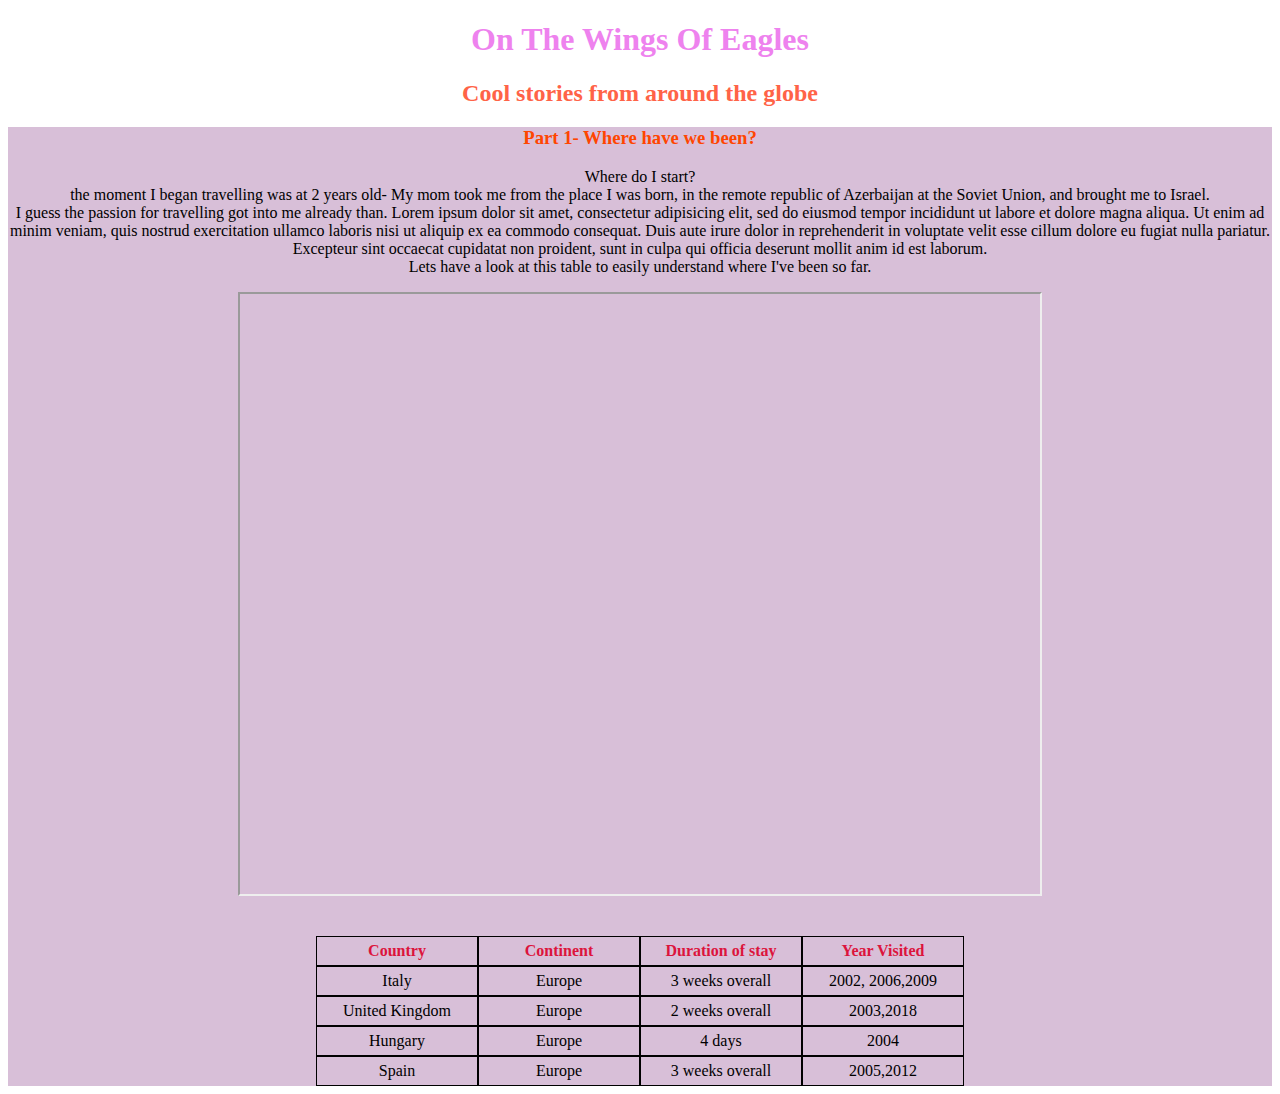
==== index.html @ e112dc9f "first upload" ====
<!DOCTYPE html>
<html lang="en">
<head>
    <meta charset="UTF-8">
    <meta http-equiv="X-UA-Compatible" content="IE=edge">
    <meta name="viewport" content="width=device-width, initial-scale=1.0">
    <title>On The Wings Of Eagles</title>
    <link rel="stylesheet" href="style.css">
</head>
<body>
    <h1>On The Wings Of Eagles</h1>
    <h2>Cool stories from around the globe</h2>
    <div class="part1">
    <h3>Part 1- Where have we been?</h3>
<p>Where do I start? <br> the moment I began travelling was at 2 years old- My mom took me from the place I was born, in the remote republic of Azerbaijan at the Soviet Union, and brought me to Israel.
    <br>
    I guess the passion for travelling got into me already than. 
  Lorem ipsum dolor sit amet, consectetur adipisicing elit, sed do eiusmod
  tempor incididunt ut labore et dolore magna aliqua. Ut enim ad minim veniam,
  quis nostrud exercitation ullamco laboris nisi ut aliquip ex ea commodo
  consequat. Duis aute irure dolor in reprehenderit in voluptate velit esse
  cillum dolore eu fugiat nulla pariatur. Excepteur sint occaecat cupidatat non
  proident, sunt in culpa qui officia deserunt mollit anim id est laborum.
<br>
Lets have a look at this table to easily understand where I've been so far.
</p>
<iframe src="https://www.google.com/maps/d/embed?mid=1BquC0st9u-jws1110vDRJs9ypOWjaSgJ&ehbc=2E312F" width="800" height="600" style="text-align: center;"></iframe>
<br><br><br>
<table class="countries">
    <tr>
        <th>Country</th>
        <th>Continent</th>
        <th>Duration of stay</th>
        <th>Year Visited</th>
    </tr>
    <tr>
        <td>Italy</td>
        <td>Europe</td>
        <td>3 weeks overall</td>
        <td>2002, 2006,2009</td>
    </tr>
    <tr>
        <td>United Kingdom</td>
        <td>Europe</td>
        <td>2 weeks overall</td>
        <td>2003,2018</td>
    </tr>
    <tr>
        <td>Hungary</td>
        <td>Europe</td>
        <td>4 days</td>
        <td>2004</td>
    </tr>
       <tr>
        <td>Spain</td>
        <td>Europe</td>
        <td>3 weeks overall</td>
        <td>2005,2012</td>
    </tr>
</table>
</div>
</body>
</html>
---- style.css ----
h1 {
    color: violet;
    position: relative;
    text-align: center;
}

h2{
    color: tomato;
    position: relative;
    text-align: center;
}

h3{
    color: orangered;
    position: relative;
    text-align: center;
}


.part1{
    background-color: thistle;
    align-items: center;
    text-align: center;
}

.countries{
    margin-left: auto;
    margin-right: auto;
    font-weight: lighter;
    border-collapse: separate;
    border-spacing: 0.15px;
}

th{
    color: crimson;
}
th,
td {
  width: 150px;
  text-align: center;
  border: 1px solid black;
  padding: 5px;
}
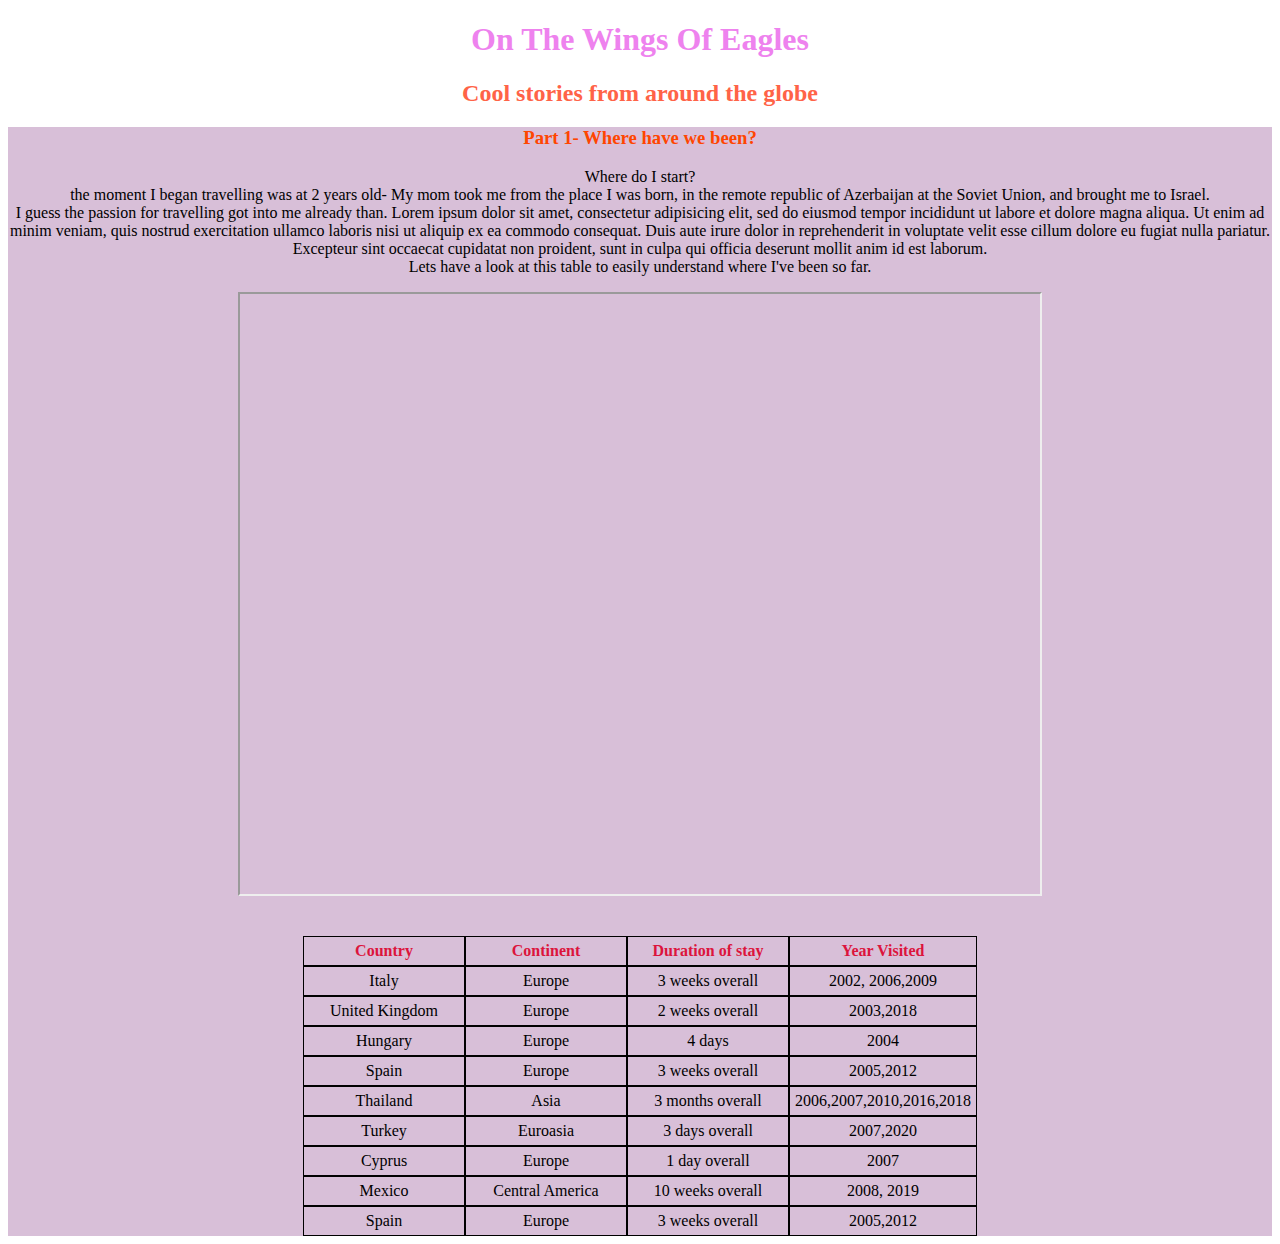
==== commit 35e69899: "Update index.html" ====
--- a/index.html
+++ b/index.html
@@ -57,6 +57,39 @@
         <td>3 weeks overall</td>
         <td>2005,2012</td>
     </tr>
+        <tr>
+        <td>Thailand</td>
+        <td>Asia</td>
+        <td>3 months overall</td>
+        <td>2006,2007,2010,2016,2018</td>
+    </tr>
+
+    <tr>
+        <td>Turkey</td>
+        <td>Euroasia</td>
+        <td>3 days overall</td>
+        <td>2007,2020</td>
+    </tr>
+
+        <tr>
+        <td>Cyprus</td>
+        <td>Europe</td>
+        <td>1 day overall</td>
+        <td>2007</td>
+    </tr>
+    <tr>
+        <td>Mexico</td>
+        <td>Central America</td>
+        <td>10 weeks overall</td>
+        <td>2008, 2019</td>
+    </tr>
+
+        <tr>
+        <td>Spain</td>
+        <td>Europe</td>
+        <td>3 weeks overall</td>
+        <td>2005,2012</td>
+    </tr>
 </table>
 </div>
 </body>
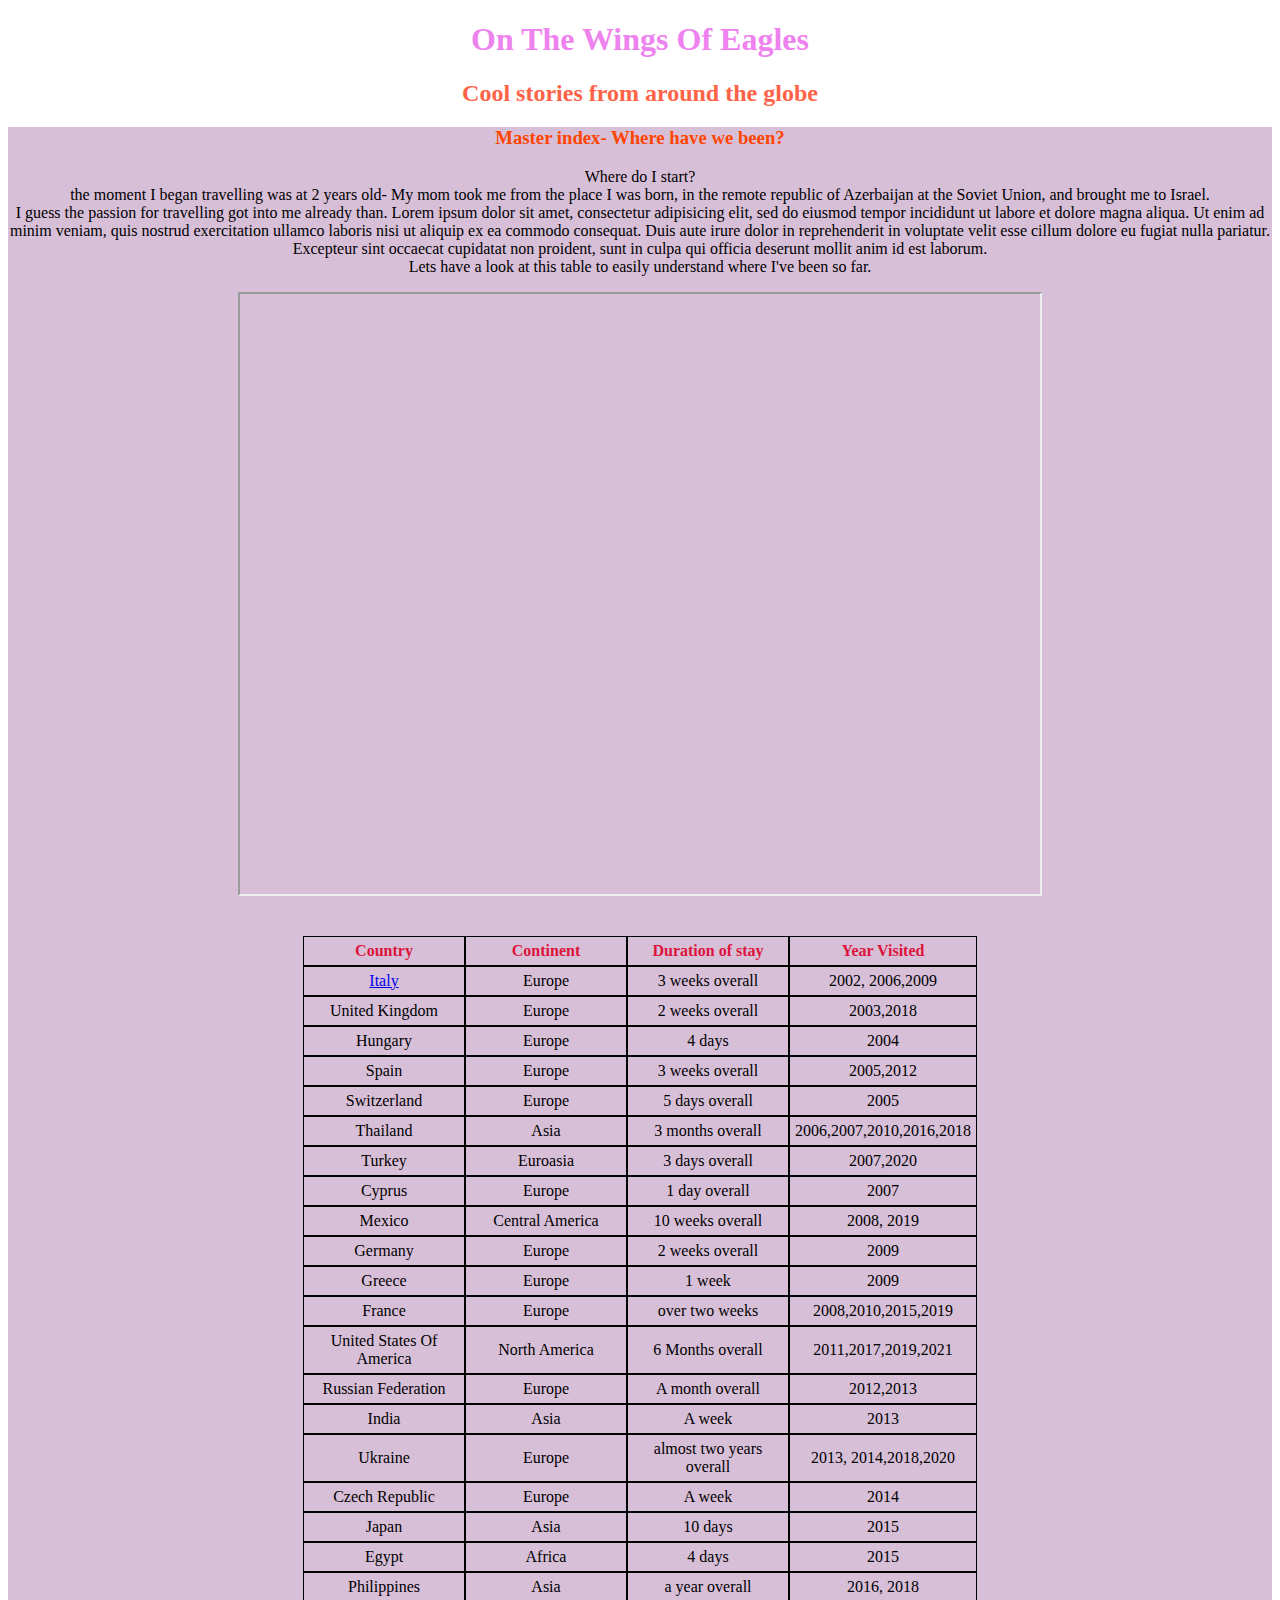
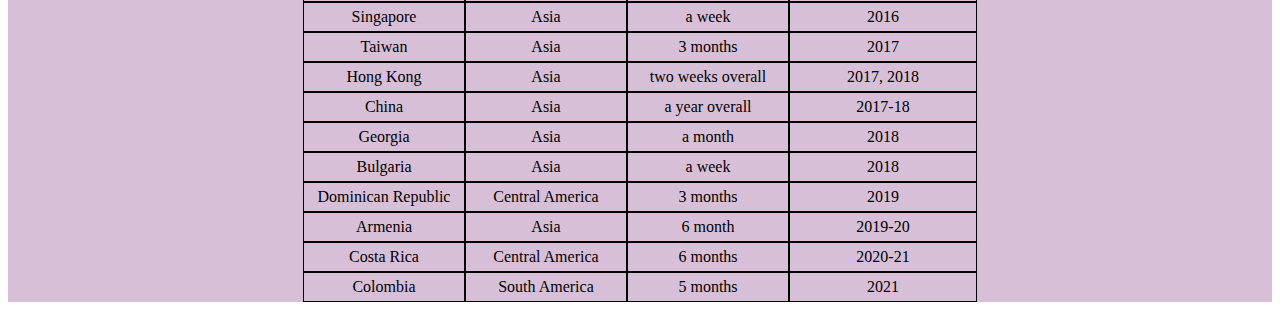
==== commit 479da48e: "new countries" ====
--- a/index.html
+++ b/index.html
@@ -11,7 +11,7 @@
     <h1>On The Wings Of Eagles</h1>
     <h2>Cool stories from around the globe</h2>
     <div class="part1">
-    <h3>Part 1- Where have we been?</h3>
+    <h3>Master index- Where have we been?</h3>
 <p>Where do I start? <br> the moment I began travelling was at 2 years old- My mom took me from the place I was born, in the remote republic of Azerbaijan at the Soviet Union, and brought me to Israel.
     <br>
     I guess the passion for travelling got into me already than. 
@@ -34,7 +34,7 @@
         <th>Year Visited</th>
     </tr>
     <tr>
-        <td>Italy</td>
+        <td><a href="italy.html">Italy</a></td>
         <td>Europe</td>
         <td>3 weeks overall</td>
         <td>2002, 2006,2009</td>
@@ -56,6 +56,12 @@
         <td>Europe</td>
         <td>3 weeks overall</td>
         <td>2005,2012</td>
+    </tr>
+    <tr>
+        <td>Switzerland</td>
+        <td>Europe</td>
+        <td>5 days overall</td>
+        <td>2005</td>
     </tr>
         <tr>
         <td>Thailand</td>
@@ -85,11 +91,166 @@
     </tr>
 
         <tr>
-        <td>Spain</td>
-        <td>Europe</td>
-        <td>3 weeks overall</td>
-        <td>2005,2012</td>
-    </tr>
+        <td>Germany</td>
+        <td>Europe</td>
+        <td>2 weeks overall</td>
+        <td>2009</td>
+
+</tr>
+   <tr>
+        <td>Greece</td>
+        <td>Europe</td>
+        <td>1 week</td>
+        <td>2009</td>
+
+</tr>
+<tr>
+    <td>France</td>
+    <td>Europe</td>
+    <td>over two weeks</td>
+    <td>2008,2010,2015,2019</td>
+</tr>
+<tr>
+        <td>United States Of America</td>
+        <td>North America</td>
+        <td>6 Months overall</td>
+        <td>2011,2017,2019,2021</td>
+    </tr>
+
+ <tr>
+     <td>Russian Federation</td>
+     <td>Europe</td>
+     <td>A month overall</td>
+     <td>2012,2013</td>
+ </tr>
+
+ <tr>
+     <td>India</td>
+     <td>Asia</td>
+     <td>A week</td>
+     <td>2013</td>
+ </tr>
+
+<tr>
+    <td>Ukraine</td>
+    <td>Europe</td>
+    <td>almost two years overall</td>
+    <td>2013, 2014,2018,2020</td>
+</tr>
+
+
+ <tr>
+     <td>Czech Republic</td>
+     <td>Europe</td>
+     <td>A week</td>
+     <td>2014</td>
+ </tr>
+
+<tr>
+    <td>Japan</td>
+    <td>Asia</td>
+    <td>10 days</td>
+    <td>2015</td>
+</tr>
+
+<tr>
+    <td>Egypt</td>
+    <td>Africa</td>
+    <td>4 days</td>
+    <td>2015</td>
+</tr>
+
+<tr>
+    <td>Philippines</td>
+    <td>Asia</td>
+    <td>a year overall</td>
+    <td>2016, 2018</td>
+</tr>
+
+<tr>
+    <td>Singapore</td>
+    <td>Asia</td>
+    <td>a week</td>
+    <td>2016</td>
+</tr>
+
+<tr>
+    <td>Taiwan</td>
+    <td>Asia</td>
+    <td>3 months</td>
+    <td>2017</td>
+</tr>
+
+<tr>
+    <td>Hong Kong</td>
+    <td>Asia</td>
+    <td>two weeks overall</td>
+    <td>2017, 2018</td>
+</tr>
+
+<tr>
+    <td>China</td>
+    <td>Asia</td>
+    <td>a year overall</td>
+    <td>2017-18</td>
+</tr>
+
+<tr>
+    <td>Georgia</td>
+    <td>Asia</td>
+    <td>a month</td>
+    <td> 2018</td>
+</tr>
+
+<tr>
+    <td>Bulgaria</td>
+    <td>Asia</td>
+    <td>a week</td>
+    <td> 2018</td>
+</tr>
+
+
+<tr>
+    <td>Dominican Republic</td>
+    <td>Central America</td>
+    <td>3 months</td>
+    <td> 2019</td>
+</tr>
+
+<tr>
+    <td>Armenia</td>
+    <td>Asia</td>
+    <td>6 month</td>
+    <td> 2019-20</td>
+</tr>
+
+<tr>
+    <td>Costa Rica</td>
+    <td>Central America</td>
+    <td>6 months</td>
+    <td> 2020-21</td>
+</tr>
+
+<tr>
+    <td>Colombia</td>
+    <td>South America</td>
+    <td>5 months</td>
+    <td>2021</td>
+</tr>
+
+
+
+
+
+
+
+
+
+
+
+
+
+
 </table>
 </div>
 </body>
